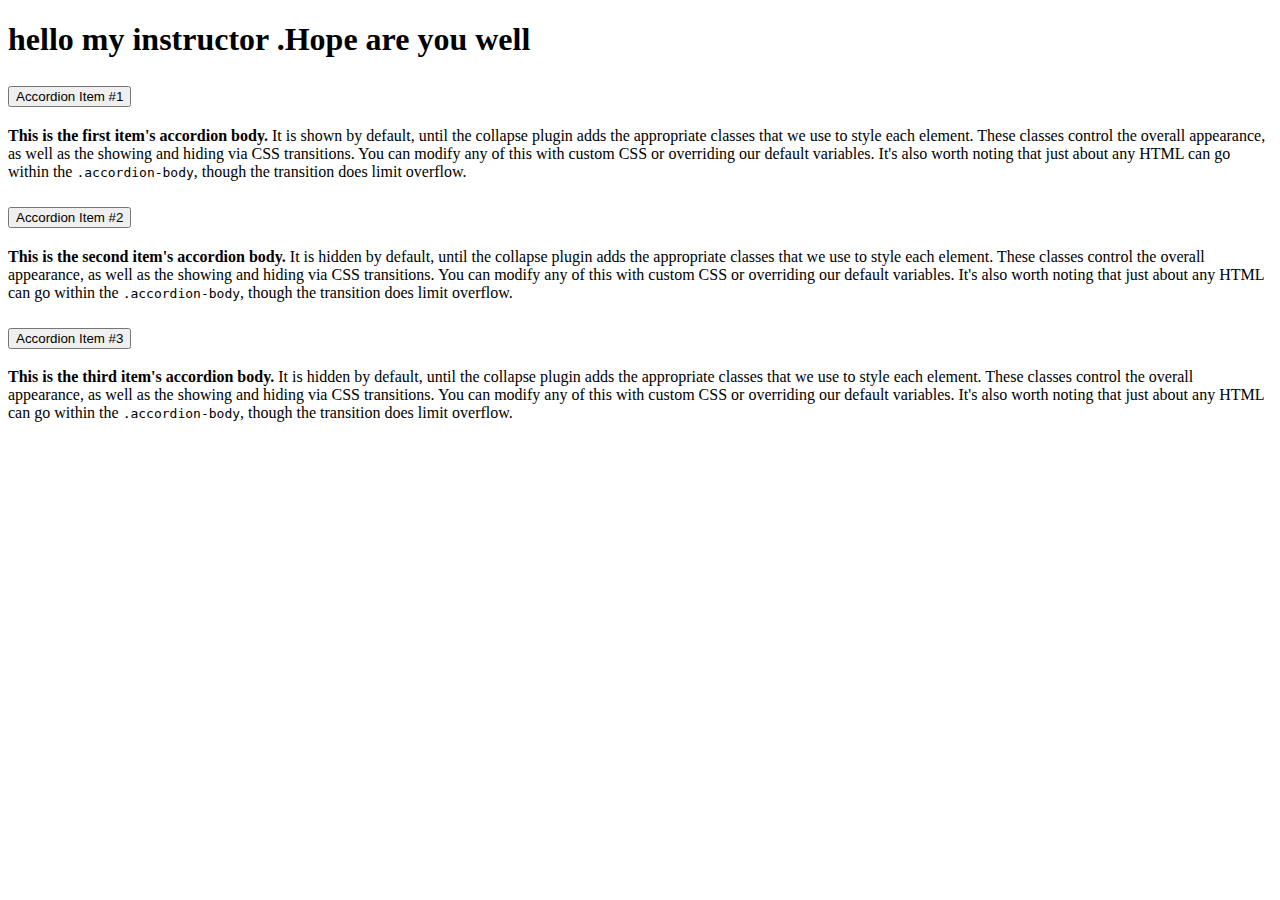
==== blog.html @ d9e2f192 "blog-add" ====
<!DOCTYPE html>
<html lang="en">
  <head>
    <meta charset="utf-8" />
    <meta name="viewport" content="width=device-width, initial-scale=1" />
    <title>Assignment answer</title>
    <link
      href="https://cdn.jsdelivr.net/npm/bootstrap@5.2.1/dist/css/bootstrap.min.css"
      rel="stylesheet"
      integrity="sha384-iYQeCzEYFbKjA/T2uDLTpkwGzCiq6soy8tYaI1GyVh/UjpbCx/TYkiZhlZB6+fzT"
      crossorigin="anonymous"
    />
  </head>
  <body>
    <h1 class="text-center text-warning">
      hello my instructor .Hope are you well
    </h1>
    <main>
      <section class="mx-auto w-75">
        <div class="accordion" id="accordionExample">
          <div class="accordion-item">
            <h2 class="accordion-header" id="headingOne">
              <button
                class="accordion-button"
                type="button"
                data-bs-toggle="collapse"
                data-bs-target="#collapseOne"
                aria-expanded="true"
                aria-controls="collapseOne"
              >
                Accordion Item #1
              </button>
            </h2>
            <div
              id="collapseOne"
              class="accordion-collapse collapse show"
              aria-labelledby="headingOne"
              data-bs-parent="#accordionExample"
            >
              <div class="accordion-body">
                <strong>This is the first item's accordion body.</strong> It is
                shown by default, until the collapse plugin adds the appropriate
                classes that we use to style each element. These classes control
                the overall appearance, as well as the showing and hiding via
                CSS transitions. You can modify any of this with custom CSS or
                overriding our default variables. It's also worth noting that
                just about any HTML can go within the
                <code>.accordion-body</code>, though the transition does limit
                overflow.
              </div>
            </div>
          </div>
          <div class="accordion-item">
            <h2 class="accordion-header" id="headingTwo">
              <button
                class="accordion-button collapsed"
                type="button"
                data-bs-toggle="collapse"
                data-bs-target="#collapseTwo"
                aria-expanded="false"
                aria-controls="collapseTwo"
              >
                Accordion Item #2
              </button>
            </h2>
            <div
              id="collapseTwo"
              class="accordion-collapse collapse"
              aria-labelledby="headingTwo"
              data-bs-parent="#accordionExample"
            >
              <div class="accordion-body">
                <strong>This is the second item's accordion body.</strong> It is
                hidden by default, until the collapse plugin adds the
                appropriate classes that we use to style each element. These
                classes control the overall appearance, as well as the showing
                and hiding via CSS transitions. You can modify any of this with
                custom CSS or overriding our default variables. It's also worth
                noting that just about any HTML can go within the
                <code>.accordion-body</code>, though the transition does limit
                overflow.
              </div>
            </div>
          </div>
          <div class="accordion-item">
            <h2 class="accordion-header" id="headingThree">
              <button
                class="accordion-button collapsed"
                type="button"
                data-bs-toggle="collapse"
                data-bs-target="#collapseThree"
                aria-expanded="false"
                aria-controls="collapseThree"
              >
                Accordion Item #3
              </button>
            </h2>
            <div
              id="collapseThree"
              class="accordion-collapse collapse"
              aria-labelledby="headingThree"
              data-bs-parent="#accordionExample"
            >
              <div class="accordion-body">
                <strong>This is the third item's accordion body.</strong> It is
                hidden by default, until the collapse plugin adds the
                appropriate classes that we use to style each element. These
                classes control the overall appearance, as well as the showing
                and hiding via CSS transitions. You can modify any of this with
                custom CSS or overriding our default variables. It's also worth
                noting that just about any HTML can go within the
                <code>.accordion-body</code>, though the transition does limit
                overflow.
              </div>
            </div>
          </div>
        </div>
      </section>
    </main>
    <script
      src="https://cdn.jsdelivr.net/npm/bootstrap@5.2.1/dist/js/bootstrap.bundle.min.js"
      integrity="sha384-u1OknCvxWvY5kfmNBILK2hRnQC3Pr17a+RTT6rIHI7NnikvbZlHgTPOOmMi466C8"
      crossorigin="anonymous"
    ></script>
  </body>
</html>
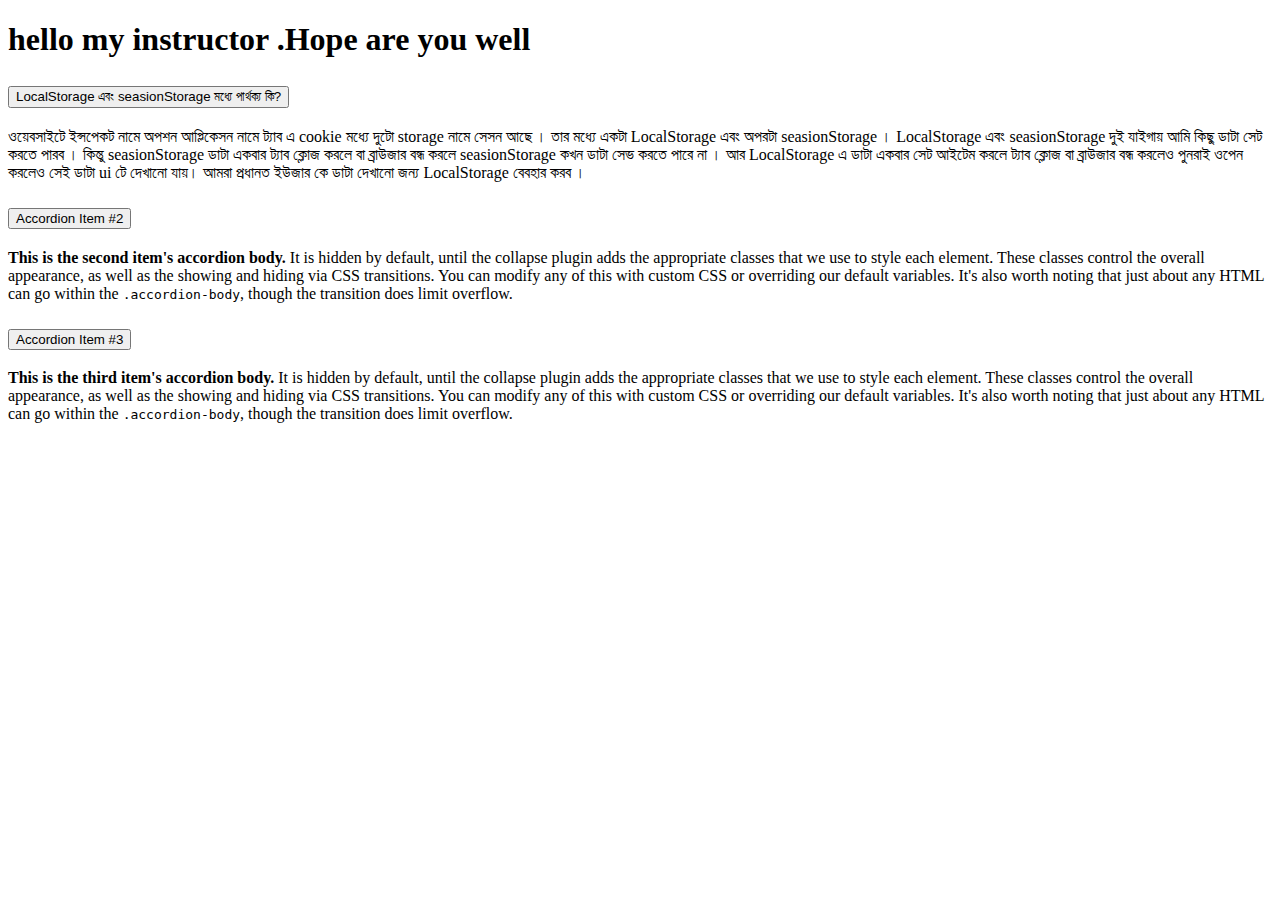
==== commit b674d9b5: "blog-add" ====
--- a/blog.html
+++ b/blog.html
@@ -28,7 +28,7 @@
                 aria-expanded="true"
                 aria-controls="collapseOne"
               >
-                Accordion Item #1
+                LocalStorage এবং seasionStorage মধ্যে পার্থক্য কি?
               </button>
             </h2>
             <div
@@ -38,15 +38,15 @@
               data-bs-parent="#accordionExample"
             >
               <div class="accordion-body">
-                <strong>This is the first item's accordion body.</strong> It is
-                shown by default, until the collapse plugin adds the appropriate
-                classes that we use to style each element. These classes control
-                the overall appearance, as well as the showing and hiding via
-                CSS transitions. You can modify any of this with custom CSS or
-                overriding our default variables. It's also worth noting that
-                just about any HTML can go within the
-                <code>.accordion-body</code>, though the transition does limit
-                overflow.
+                ওয়েবসাইটে ইন্সপেকট নামে অপশন আপ্লিকেসন নামে ট্যাব এ cookie মধ্যে
+                দুটো storage নামে সেসন আছে । তার মধ্যে একটা LocalStorage এবং
+                অপরটা seasionStorage । LocalStorage এবং seasionStorage দুই
+                যাইগায় আমি কিছু ডাটা সেট করতে পারব । কিন্তু seasionStorage ডাটা
+                একবার ট্যাব ক্লোজ করলে বা ব্রাউজার বন্ধ করলে seasionStorage কখন
+                ডাটা সেভ করতে পারে না । আর LocalStorage এ ডাটা একবার সেট আইটেম
+                করলে ট্যাব ক্লোজ বা ব্রাউজার বন্ধ করলেও পুনরাই ওপেন করলেও সেই
+                ডাটা ui টে দেখানো যায়। আমরা প্রধানত ইউজার কে ডাটা দেখানো জন্য
+                LocalStorage বেবহার করব ।
               </div>
             </div>
           </div>
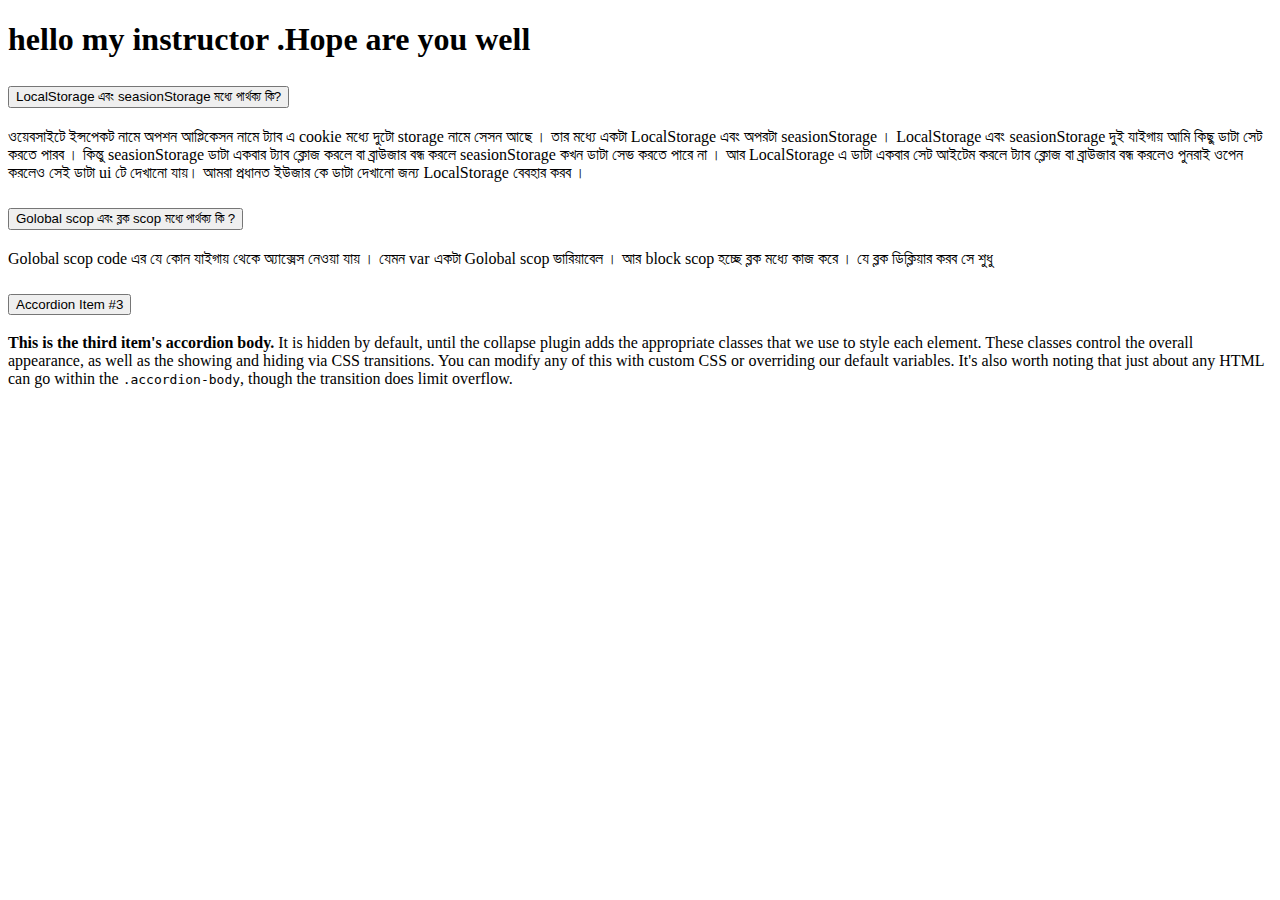
==== commit d5059f3d: "golobal-scop" ====
--- a/blog.html
+++ b/blog.html
@@ -60,7 +60,7 @@
                 aria-expanded="false"
                 aria-controls="collapseTwo"
               >
-                Accordion Item #2
+                Golobal scop এবং ব্লক scop মধ্যে পার্থক্য কি ?
               </button>
             </h2>
             <div
@@ -70,15 +70,9 @@
               data-bs-parent="#accordionExample"
             >
               <div class="accordion-body">
-                <strong>This is the second item's accordion body.</strong> It is
-                hidden by default, until the collapse plugin adds the
-                appropriate classes that we use to style each element. These
-                classes control the overall appearance, as well as the showing
-                and hiding via CSS transitions. You can modify any of this with
-                custom CSS or overriding our default variables. It's also worth
-                noting that just about any HTML can go within the
-                <code>.accordion-body</code>, though the transition does limit
-                overflow.
+                Golobal scop code এর যে কোন যাইগায় থেকে অ্যাক্সেস নেওয়া যায় ।
+                যেমন var একটা Golobal scop ভারিয়াবেল । আর block scop হচ্ছে ব্লক
+                মধ্যে কাজ করে । যে ব্লক ডিক্লিয়ার করব সে শুধু
               </div>
             </div>
           </div>
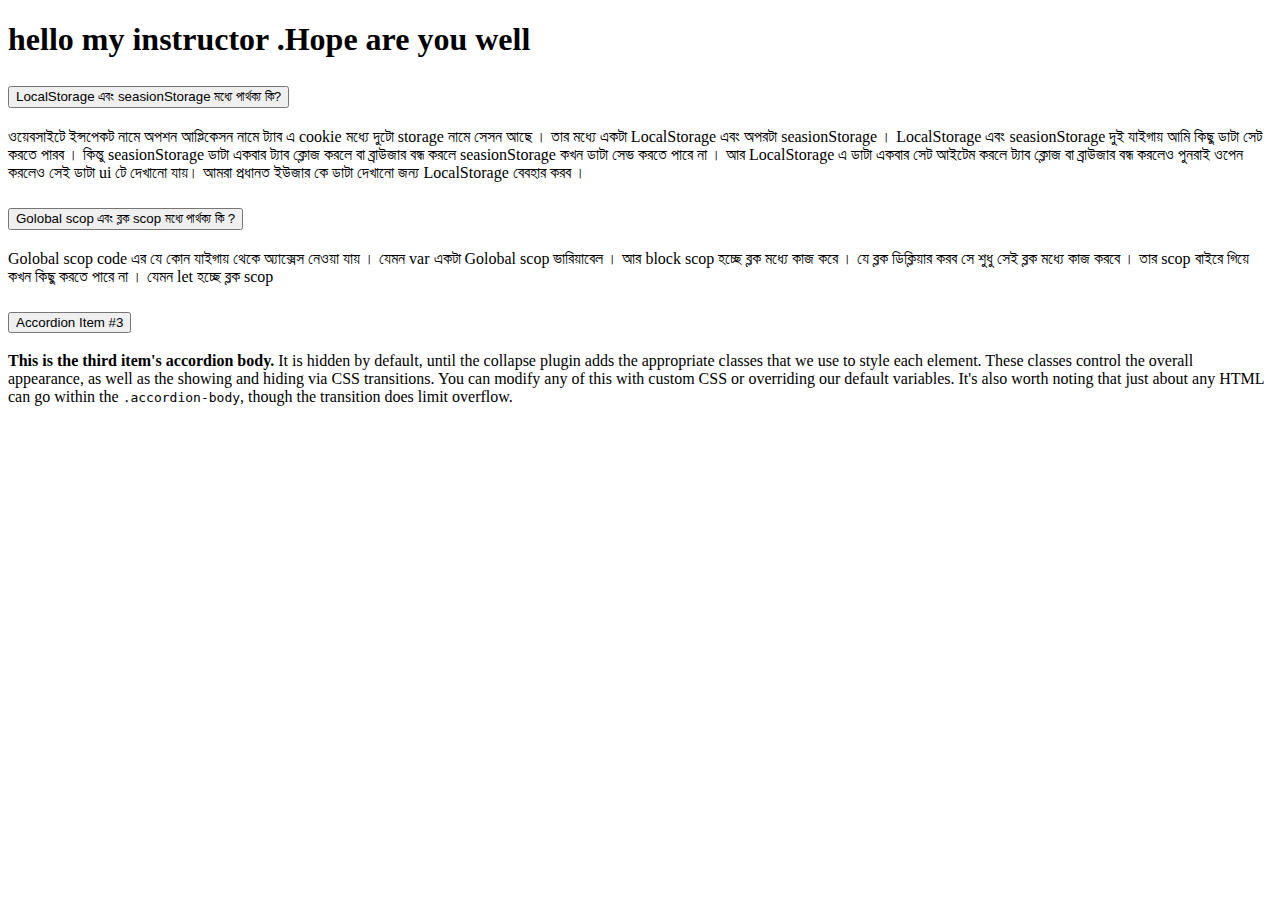
==== commit db1ed98f: "bblog-scop" ====
--- a/blog.html
+++ b/blog.html
@@ -72,7 +72,9 @@
               <div class="accordion-body">
                 Golobal scop code এর যে কোন যাইগায় থেকে অ্যাক্সেস নেওয়া যায় ।
                 যেমন var একটা Golobal scop ভারিয়াবেল । আর block scop হচ্ছে ব্লক
-                মধ্যে কাজ করে । যে ব্লক ডিক্লিয়ার করব সে শুধু
+                মধ্যে কাজ করে । যে ব্লক ডিক্লিয়ার করব সে শুধু সেই ব্লক মধ্যে কাজ
+                করবে । তার scop বাইরে গিয়ে কখন কিছু করতে পারে না । যেমন let
+                হচ্ছে ব্লক scop
               </div>
             </div>
           </div>
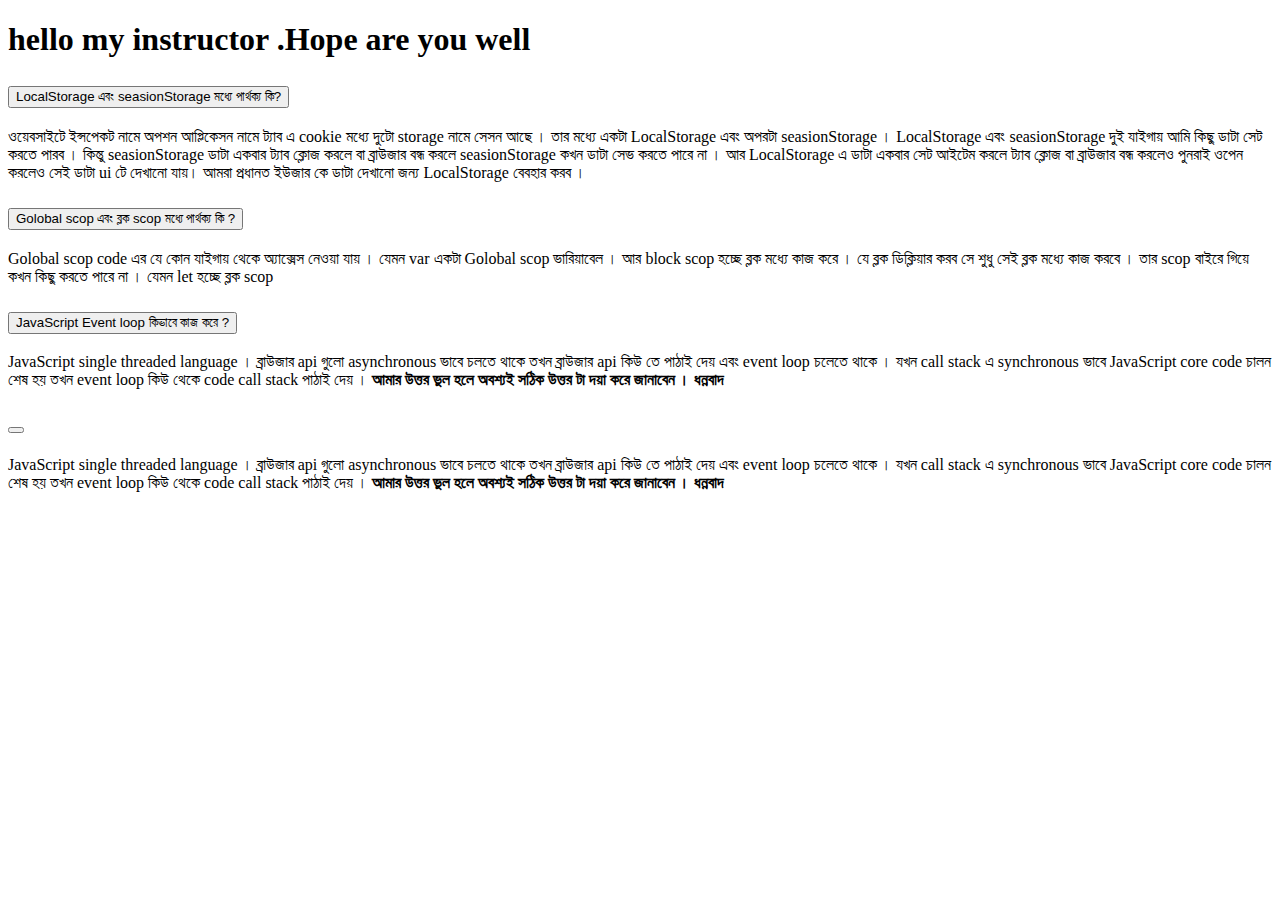
==== commit fa57074e: "bblog-d" ====
--- a/blog.html
+++ b/blog.html
@@ -88,7 +88,7 @@
                 aria-expanded="false"
                 aria-controls="collapseThree"
               >
-                Accordion Item #3
+                JavaScript Event loop কিভাবে কাজ করে ?
               </button>
             </h2>
             <div
@@ -98,15 +98,45 @@
               data-bs-parent="#accordionExample"
             >
               <div class="accordion-body">
-                <strong>This is the third item's accordion body.</strong> It is
-                hidden by default, until the collapse plugin adds the
-                appropriate classes that we use to style each element. These
-                classes control the overall appearance, as well as the showing
-                and hiding via CSS transitions. You can modify any of this with
-                custom CSS or overriding our default variables. It's also worth
-                noting that just about any HTML can go within the
-                <code>.accordion-body</code>, though the transition does limit
-                overflow.
+                JavaScript single threaded language । ব্রাউজার api গুলো
+                asynchronous ভাবে চলতে থাকে তখন ব্রাউজার api কিউ তে পাঠাই দেয়
+                এবং event loop চলেতে থাকে । যখন call stack এ synchronous ভাবে
+                JavaScript core code চালন শেষ হয় তখন event loop কিউ থেকে code
+                call stack পাঠাই দেয় ।
+                <strong
+                  >আমার উত্তর ভুল হলে অবশ্যই সঠিক উত্তর টা দয়া করে জানাবেন ।
+                  ধন্নবাদ
+                </strong>
+              </div>
+            </div>
+          </div>
+          <div class="accordion-item">
+            <h2 class="accordion-header" id="headingThree">
+              <button
+                class="accordion-button collapsed"
+                type="button"
+                data-bs-toggle="collapse"
+                data-bs-target="#collapseThree"
+                aria-expanded="false"
+                aria-controls="collapseThree"
+              ></button>
+            </h2>
+            <div
+              id="collapseThree"
+              class="accordion-collapse collapse"
+              aria-labelledby="headingThree"
+              data-bs-parent="#accordionExample"
+            >
+              <div class="accordion-body">
+                JavaScript single threaded language । ব্রাউজার api গুলো
+                asynchronous ভাবে চলতে থাকে তখন ব্রাউজার api কিউ তে পাঠাই দেয়
+                এবং event loop চলেতে থাকে । যখন call stack এ synchronous ভাবে
+                JavaScript core code চালন শেষ হয় তখন event loop কিউ থেকে code
+                call stack পাঠাই দেয় ।
+                <strong
+                  >আমার উত্তর ভুল হলে অবশ্যই সঠিক উত্তর টা দয়া করে জানাবেন ।
+                  ধন্নবাদ
+                </strong>
               </div>
             </div>
           </div>
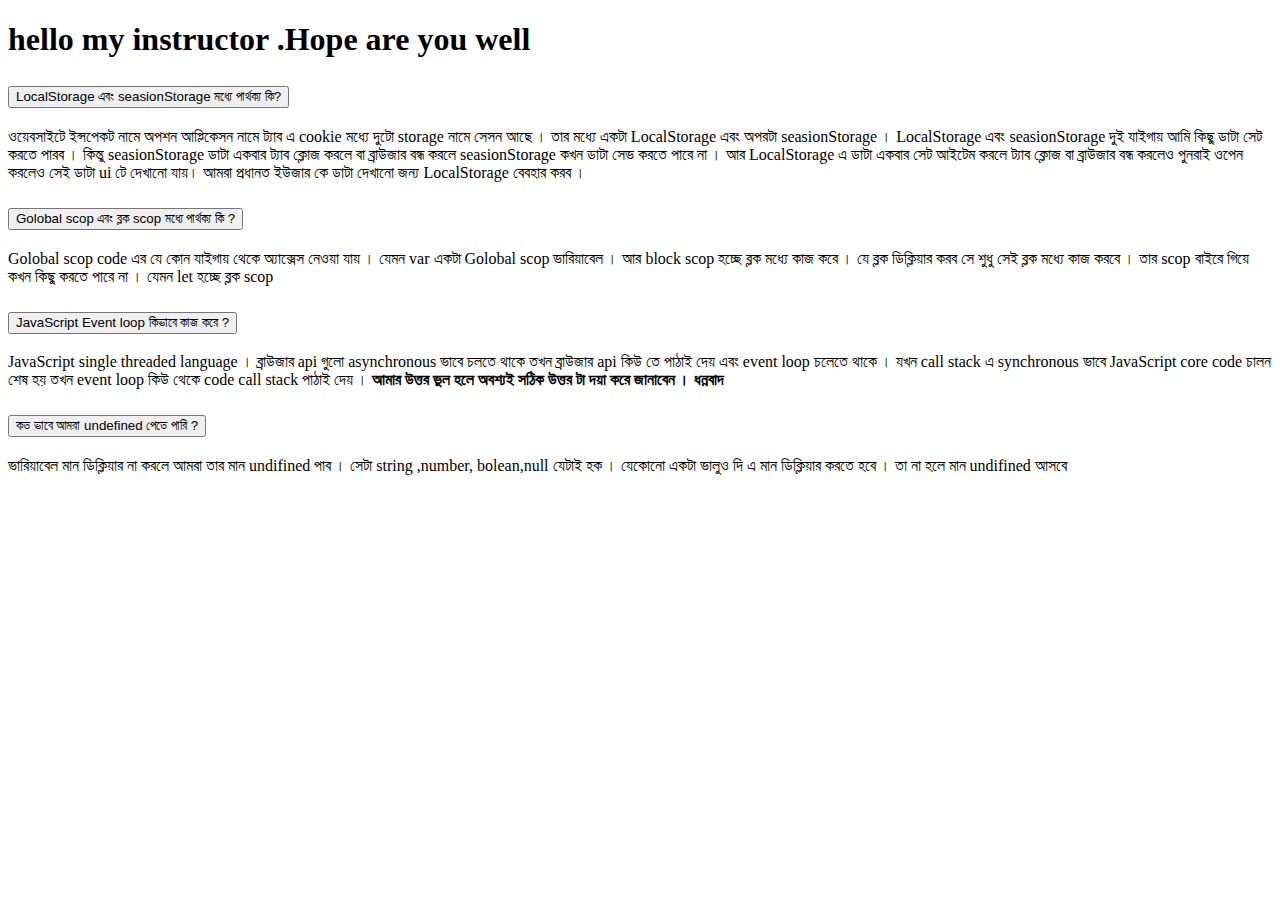
==== commit 2a855e4a: "bblog-c" ====
--- a/blog.html
+++ b/blog.html
@@ -119,7 +119,9 @@
                 data-bs-target="#collapseThree"
                 aria-expanded="false"
                 aria-controls="collapseThree"
-              ></button>
+              >
+                কত ভাবে আমরা undefined পেতে পারি ?
+              </button>
             </h2>
             <div
               id="collapseThree"
@@ -128,15 +130,9 @@
               data-bs-parent="#accordionExample"
             >
               <div class="accordion-body">
-                JavaScript single threaded language । ব্রাউজার api গুলো
-                asynchronous ভাবে চলতে থাকে তখন ব্রাউজার api কিউ তে পাঠাই দেয়
-                এবং event loop চলেতে থাকে । যখন call stack এ synchronous ভাবে
-                JavaScript core code চালন শেষ হয় তখন event loop কিউ থেকে code
-                call stack পাঠাই দেয় ।
-                <strong
-                  >আমার উত্তর ভুল হলে অবশ্যই সঠিক উত্তর টা দয়া করে জানাবেন ।
-                  ধন্নবাদ
-                </strong>
+                ভারিয়াবেল মান ডিক্লিয়ার না করলে আমরা তার মান undifined পাব ।
+                সেটা string ,number, bolean,null যেটাই হক । যেকোনো একটা ভালুও দি
+                এ মান ডিক্লিয়ার করতে হবে । তা না হলে মান undifined আসবে
               </div>
             </div>
           </div>
